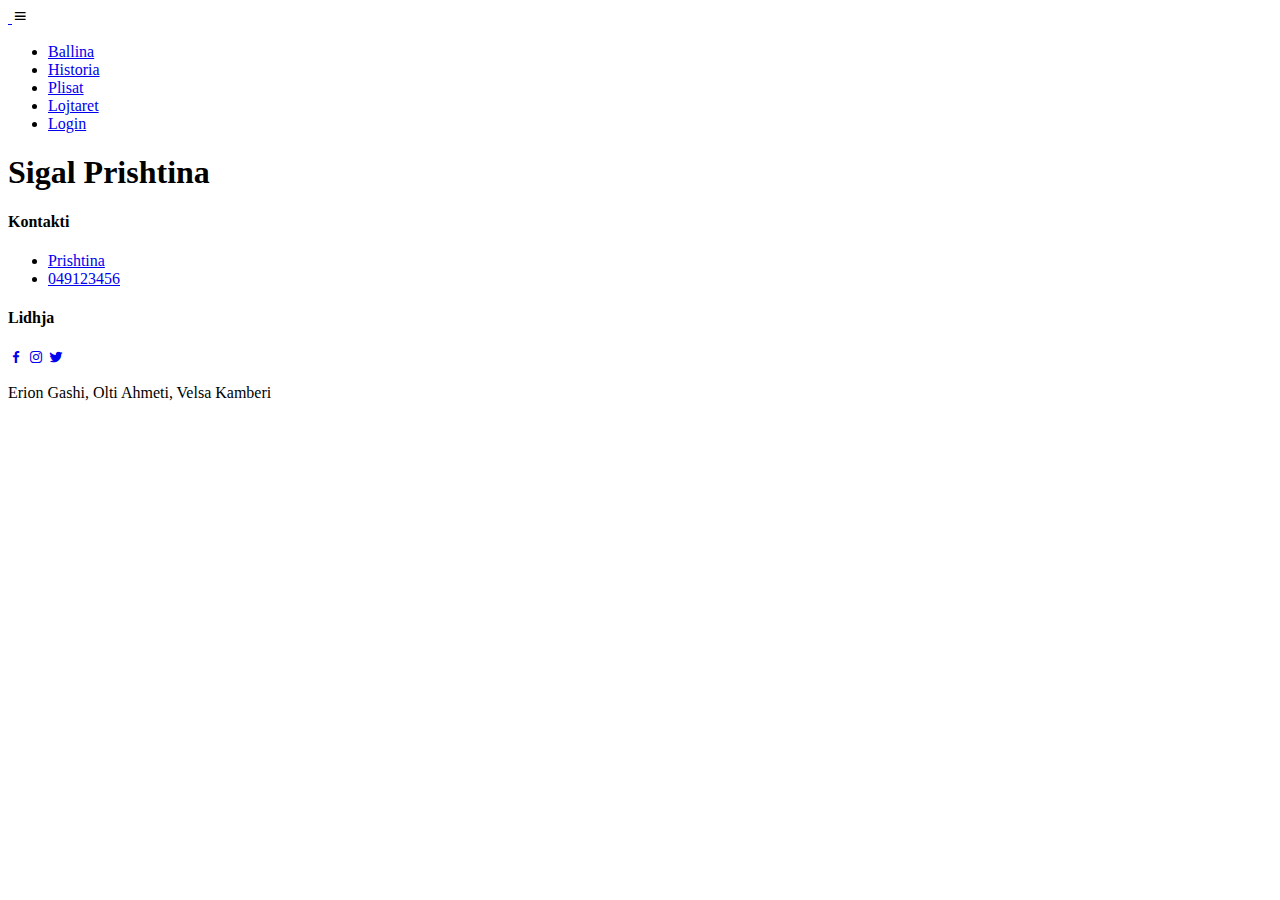
==== index.html @ 92496cac "Add files via upload" ====
<!DOCTYPE html>
<html>
<head>
	<meta charset="utf-8">
	<meta name="viewport" content="width=device-width, initial-scale=1">
	<title>Prishtina Ime</title>
	<link rel="stylesheet" type="text/css" href="css/style.css">

	<link rel="stylesheet"
  href="https://unpkg.com/boxicons@latest/css/boxicons.min.css">

  <link rel="preconnect" href="https://fonts.googleapis.com">
  <link rel="preconnect" href="https://fonts.gstatic.com" crossorigin>
  <link href="https://fonts.googleapis.com/css2?family=Paytone+One&family=Poppins:wght@100;200;300;400;500;600;700;800;900&display=swap" rel="stylesheet">

</head>
<body>
	<!--header--->
	<header>
		<a href="index.html" class="logo">
			<img src="/Foto/logo-removebg-preview.png" alt="" height="100">
		</a>
		<div class="bx bx-menu" id="menu-icon"></div>

		<ul class="navbar">
			<li><a href="index.html">Ballina</a></li>
			<li><a href="historia.html">Historia</a></li>
			<li><a href="plisat.html">Plisat</a></li>
			<li><a href="players.html">Lojtaret</a></li>
			<li><a href="login.html">Login</a></li>
		</ul>
	</header>

	<!--Home section--->
	<section class="home" id="home">
		<div class="home-text">
			<h1>Sigal Prishtina</h1>
			</div>
	</section>


	<!--footer--->
	<section id="contact">
		<div class="footer">
			<div class="main">
				


				<div class="list">
					<h4>Kontakti</h4>
					<ul>
						<li><a href="#">Prishtina	</a></li>
						<li><a href="#">049123456</a></li>
						
					</ul>
				</div>

				<div class="list">
					<h4>Lidhja</h4>
					<div class="social">
						<a href="https://www.facebook.com/KBPrishtina/" target="_blank"><i class='bx bxl-facebook'></i></a>
						<a href="https://www.instagram.com/kbsigalprishtina/" target="_blank"><i class='bx bxl-instagram'></i></a>
						<a href="https://twitter.com/KB_Prishtina" target="_blank"><i class='bx bxl-twitter'></i></a>

						
						
					</div>
				</div>
			</div>
		</div>

		<div class="end-text">
			<p>Erion Gashi, Olti Ahmeti, Velsa Kamberi</p>
		</div>
	</section>

	<!--link to js--->
	<script type="text/javascript" src="js/indexscript.js"></script>

</body>
</html>
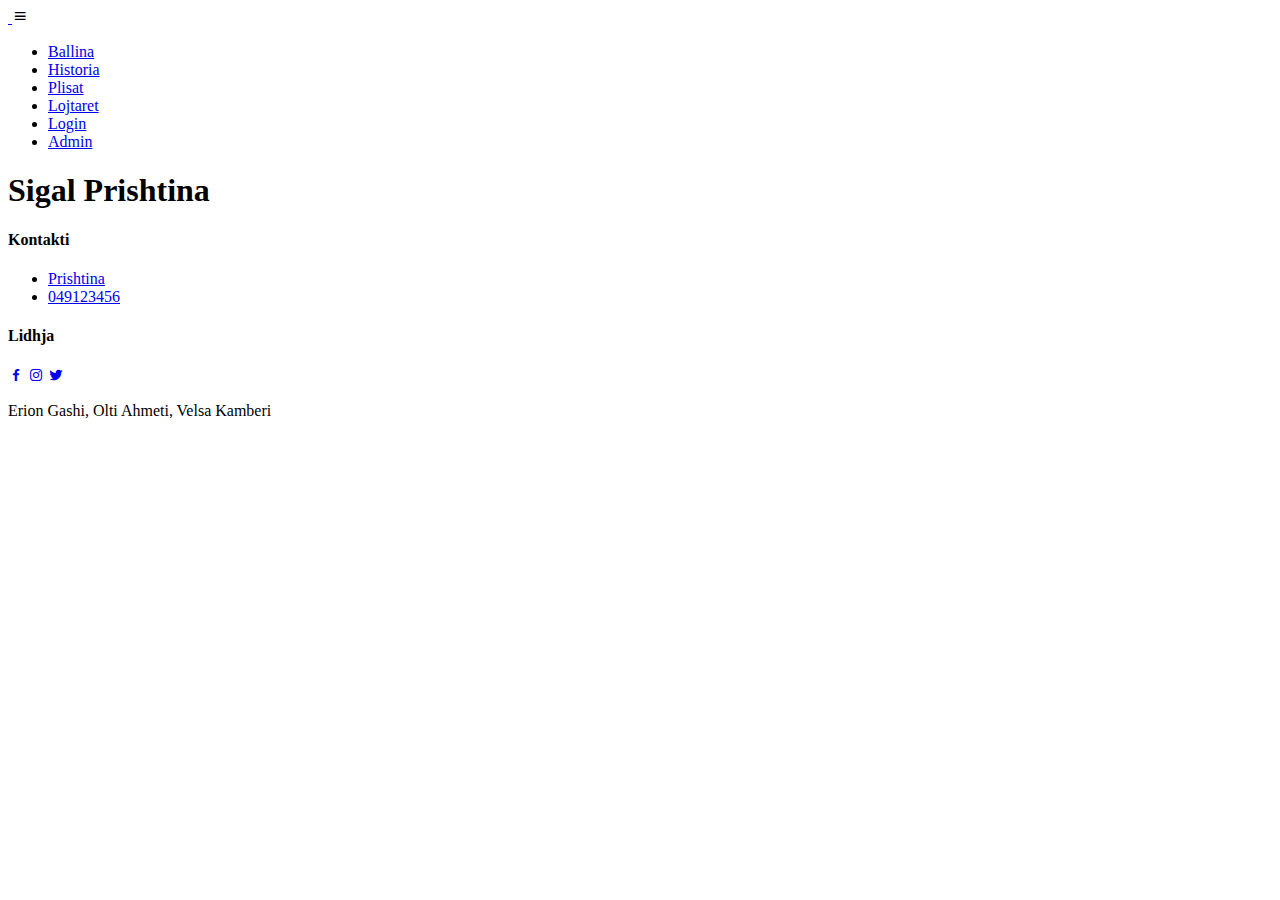
==== commit 43561e39: "Add files via upload" ====
--- a/index.html
+++ b/index.html
@@ -28,6 +28,7 @@
 			<li><a href="plisat.html">Plisat</a></li>
 			<li><a href="players.html">Lojtaret</a></li>
 			<li><a href="login.html">Login</a></li>
+			<li><a href="admin.html">Admin</a></li>
 		</ul>
 	</header>
 
